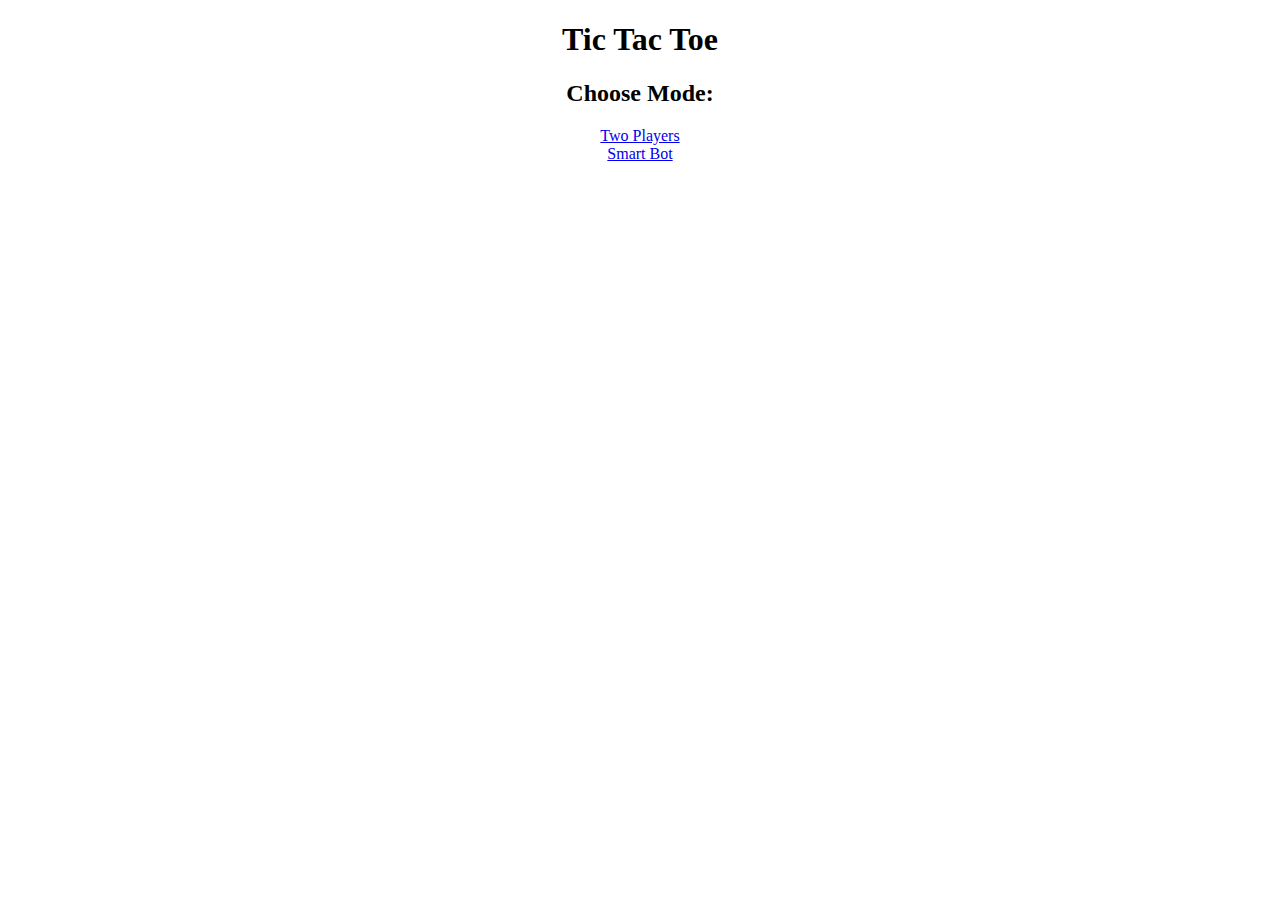
==== index.html @ 9c4a1513 "tic tac toe" ====
<!DOCTYPE html>
<html lang="en">
  <head>
    <meta charset="UTF-8" />
    <meta http-equiv="X-UA-Compatible" content="IE=edge" />
    <meta name="viewport" content="width=device-width, initial-scale=1.0" />
    <title>Tic Tac Toe</title>
    <link rel="stylesheet" href="style.css" />
  </head>
  <body>
    <div class="container">
      <h1 class="game">Tic Tac Toe</h1>
      <h2 class="mode">Choose Mode:</h2>
      <div class="choose-mode">
        <a href="./players-index.html">Two Players</a>
        <!-- <a href="./normal-bot-index.html">Simple Bot</a> -->
        <a href="./genius-bot-index.html">Smart Bot</a>
      </div>
    </div>
    <script src="index.js"></script>
  </body>
</html>
---- style.css ----
body {
  margin: 0;
  width: 100vw;
  height: 100vh;
}

.container {
  text-align: center;
}

.board {
  margin: 0 auto;
  max-width: 580px;
  display: grid;
  grid-template-columns: repeat(3, 130px);
  grid-template-rows: repeat(3, 130px);
  justify-content: center;
  align-content: center;
  /* justify-items: center; */
  /* align-items: center; */
  padding: 20px;
}

.block {
  border: 2px solid red;
  justify-content: center;
  align-items: center;
}

.hide {
  visibility: hidden;
}

.choose-mode a {
  display: block;
}
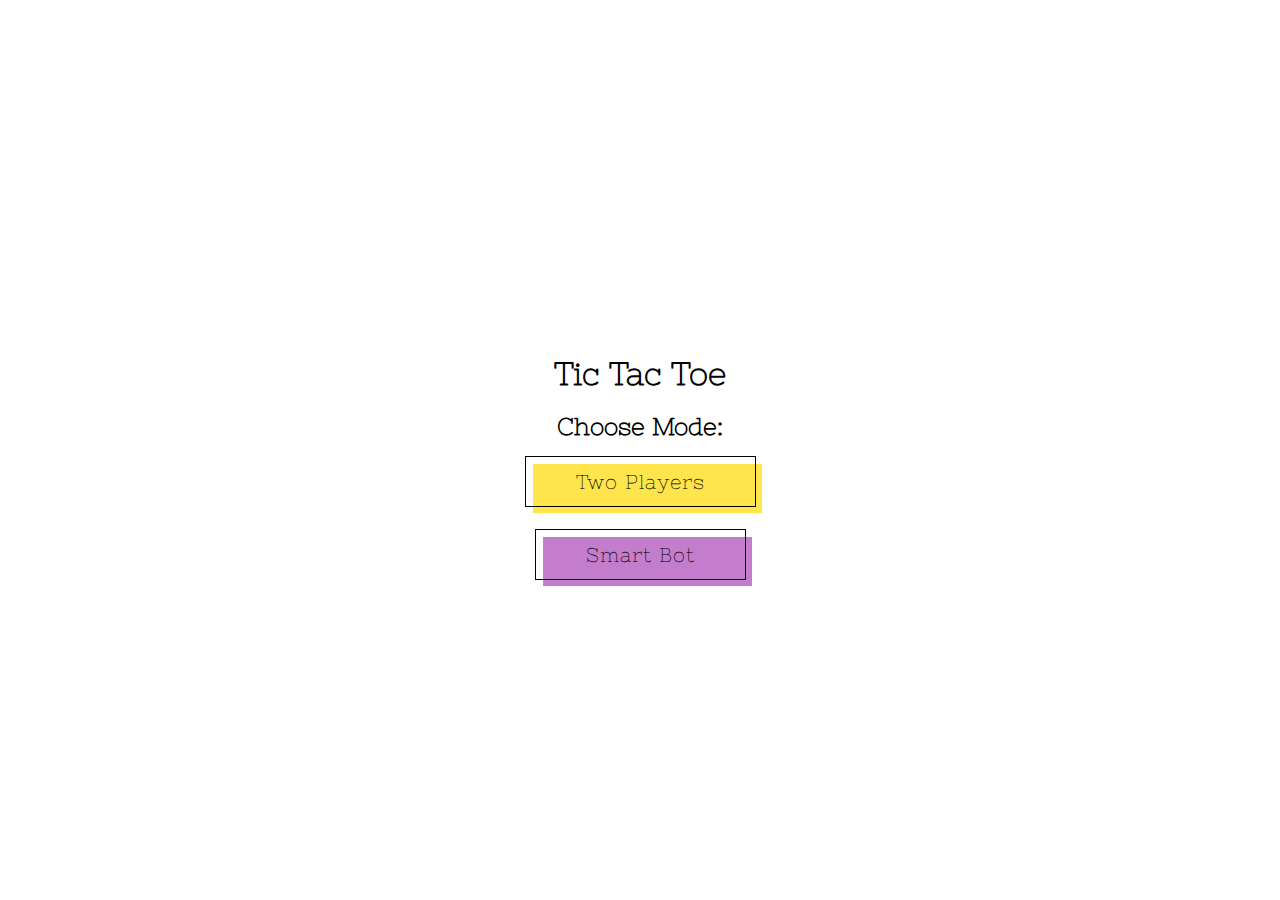
==== commit 8b742cdd: "tic tac toe" ====
--- a/index.html
+++ b/index.html
@@ -12,11 +12,13 @@
       <h1 class="game">Tic Tac Toe</h1>
       <h2 class="mode">Choose Mode:</h2>
       <div class="choose-mode">
-        <a href="./players-index.html">Two Players</a>
+        <a href="./players-index.html" class="red">Two Players</a>
+      </div>
+      <div>
         <!-- <a href="./normal-bot-index.html">Simple Bot</a> -->
-        <a href="./genius-bot-index.html">Smart Bot</a>
+        <a href="./genius-bot-index.html" class="blue">Smart Bot</a>
       </div>
     </div>
-    <script src="index.js"></script>
+    <!-- <script src="index.js"></script> -->
   </body>
 </html>
--- a/style.css
+++ b/style.css
@@ -1,36 +1,87 @@
+@import url("https://fonts.googleapis.com/css2?family=Nixie+One&display=swap");
+
 body {
   margin: 0;
   width: 100vw;
   height: 100vh;
+  display: flex;
+  justify-content: center;
+  flex-direction: column;
+  align-items: center;
+  font-family: "Nixie One", cursive;
 }
 
 .container {
   text-align: center;
 }
 
-.board {
-  margin: 0 auto;
-  max-width: 580px;
-  display: grid;
-  grid-template-columns: repeat(3, 130px);
-  grid-template-rows: repeat(3, 130px);
-  justify-content: center;
-  align-content: center;
-  /* justify-items: center; */
-  /* align-items: center; */
-  padding: 20px;
+.game {
+  font-weight: bolder;
 }
 
-.block {
-  border: 2px solid red;
-  justify-content: center;
-  align-items: center;
+.choose-mode {
+  margin-bottom: 50px;
+  margin-top: 30px;
 }
 
-.hide {
-  visibility: hidden;
+.red {
+  font-size: 20px;
+  font-weight: 200;
+  letter-spacing: 1px;
+  padding: 13px 50px 13px;
+  outline: 0;
+  border: 1px solid black;
+  cursor: pointer;
+  position: relative;
+  background-color: rgba(0, 0, 0, 0);
+  color: black;
+  text-decoration: none;
 }
 
-.choose-mode a {
-  display: block;
+.red::after {
+  content: "";
+  background-color: #ffe54c;
+  width: 100%;
+  z-index: -1;
+  position: absolute;
+  height: 100%;
+  top: 7px;
+  left: 7px;
+  transition: 0.2s;
 }
+
+.red:hover::after {
+  top: 0px;
+  left: 0px;
+}
+
+.blue {
+  font-size: 20px;
+  font-weight: 200;
+  letter-spacing: 1px;
+  padding: 13px 50px 13px;
+  outline: 0;
+  border: 1px solid black;
+  cursor: pointer;
+  position: relative;
+  background-color: rgba(0, 0, 0, 0);
+  color: black;
+  text-decoration: none;
+}
+
+.blue::after {
+  content: "";
+  background-color: #c47dcd;
+  width: 100%;
+  z-index: -1;
+  position: absolute;
+  height: 100%;
+  top: 7px;
+  left: 7px;
+  transition: 0.2s;
+}
+
+.blue:hover::after {
+  top: 0px;
+  left: 0px;
+}
